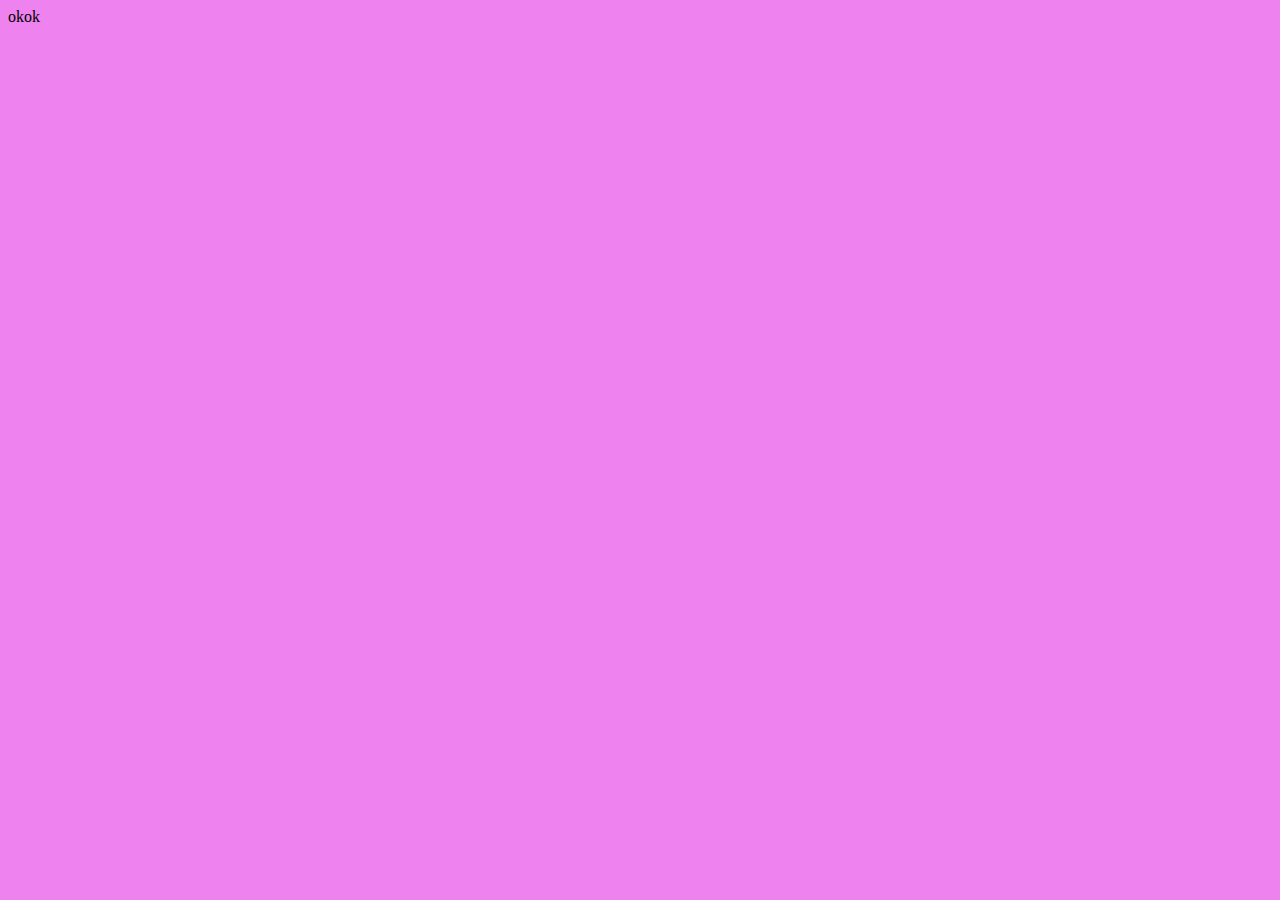
==== dadi/index.html @ 79b4e30d "verifica collegam css e js in dadi" ====
<!DOCTYPE html>
<html lang="en">
<head>
    <meta charset="UTF-8">
    <meta http-equiv="X-UA-Compatible" content="IE=edge">
    <meta name="viewport" content="width=device-width, initial-scale=1.0">
    <link href="https://cdn.jsdelivr.net/npm/bootstrap@5.2.2/dist/css/bootstrap.min.css" rel="stylesheet" integrity="sha384-Zenh87qX5JnK2Jl0vWa8Ck2rdkQ2Bzep5IDxbcnCeuOxjzrPF/et3URy9Bv1WTRi" crossorigin="anonymous">
    <!-- <script src="https://cdn.jsdelivr.net/npm/bootstrap@5.2.2/dist/js/bootstrap.bundle.min.js" integrity="sha384-OERcA2EqjJCMA+/3y+gxIOqMEjwtxJY7qPCqsdltbNJuaOe923+mo//f6V8Qbsw3" crossorigin="anonymous"></script> -->
    <link rel="stylesheet" href="./css/style.css">
    <title>Dadi</title>
</head>
<body>
    okok
    <!-- js -->
    <script src="./js/script.js"></script>
</body>
</html>
---- dadi/css/style.css ----
body {background-color: violet;}
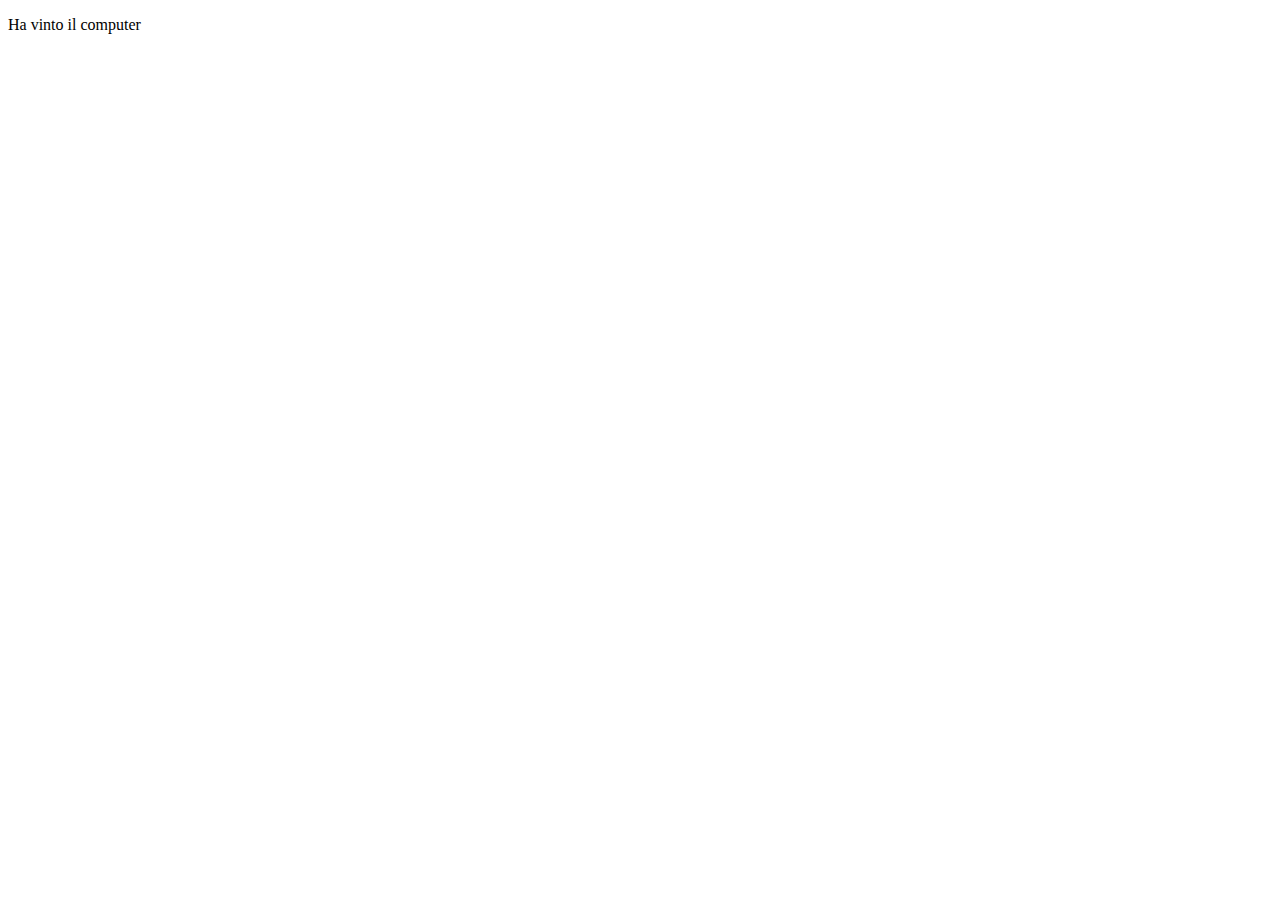
==== commit c43a22f8: "impostazione dadi" ====
--- a/dadi/index.html
+++ b/dadi/index.html
@@ -10,7 +10,7 @@
     <title>Dadi</title>
 </head>
 <body>
-    okok
+    <p id="result"></p>
     <!-- js -->
     <script src="./js/script.js"></script>
 </body>
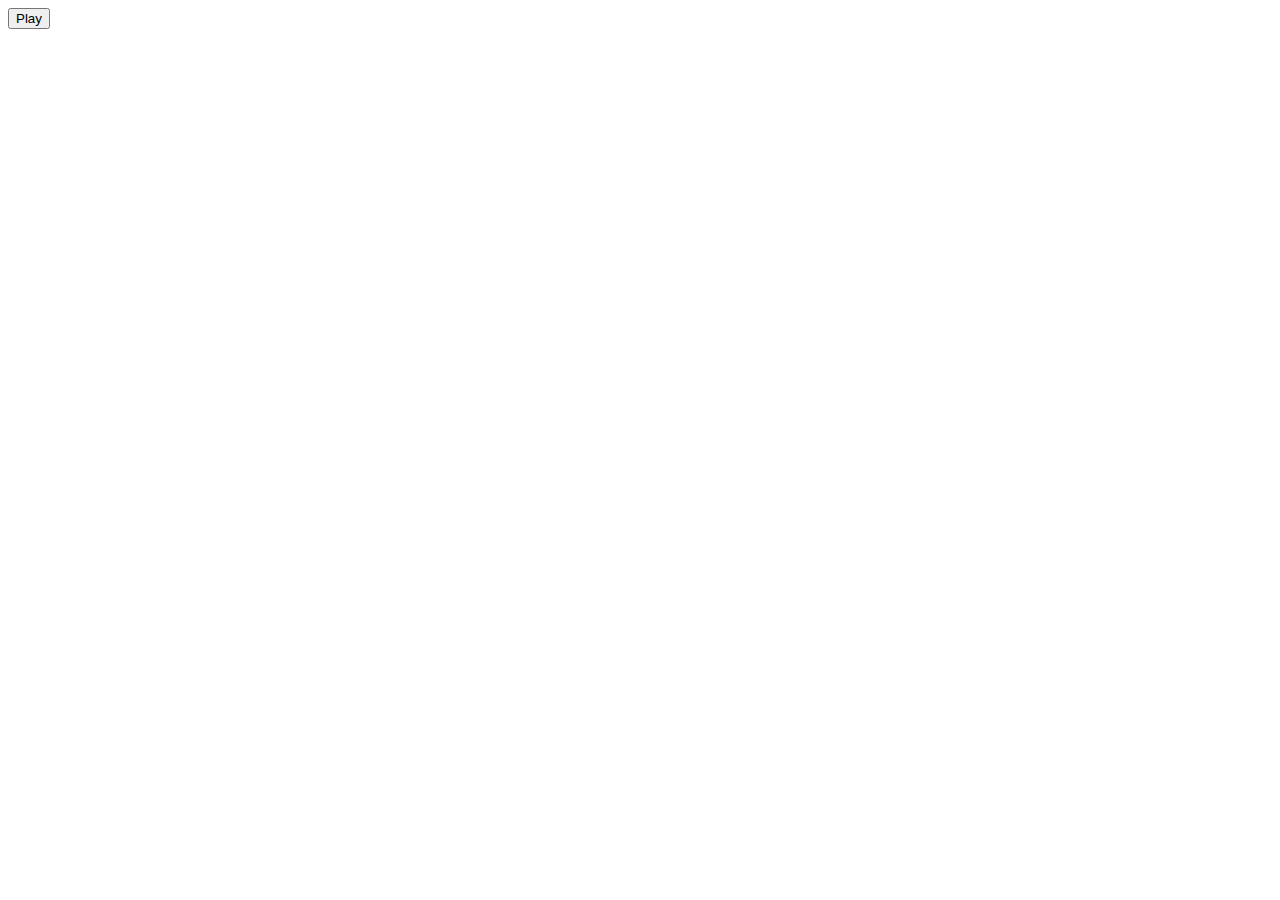
==== commit 5ce73950: "messa a schermo + aggiunta btn" ====
--- a/dadi/index.html
+++ b/dadi/index.html
@@ -10,6 +10,10 @@
     <title>Dadi</title>
 </head>
 <body>
+    <button id="play-btn">Play</button>
+    <br>
+    <span id="player-number"></span>
+    <span id="pc-number"></span>
     <p id="result"></p>
     <!-- js -->
     <script src="./js/script.js"></script>
